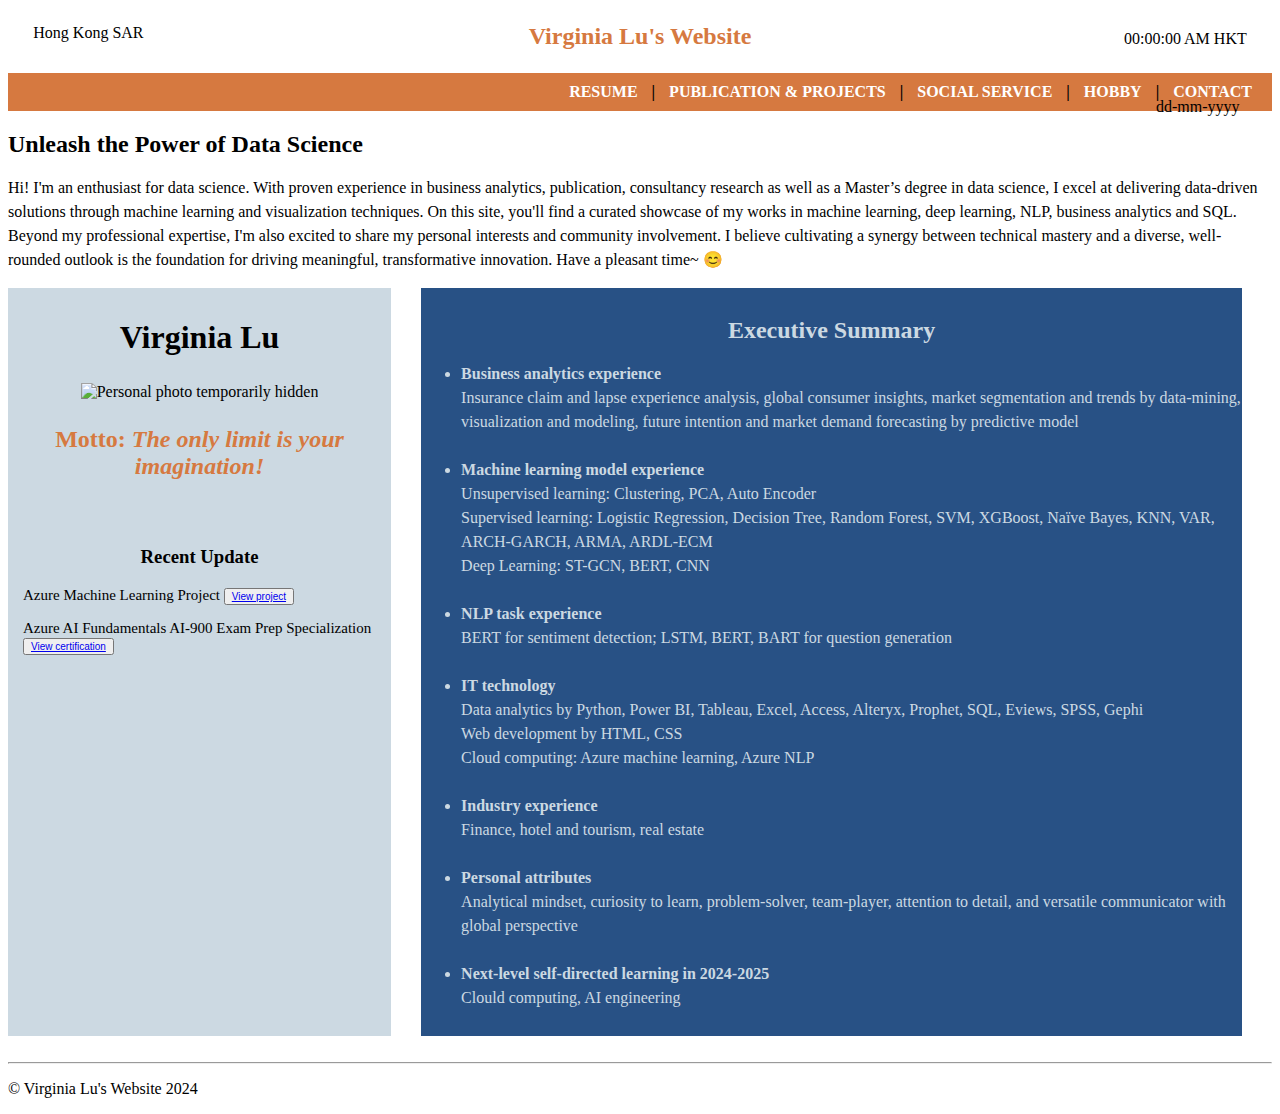
==== index.html @ dcdabd05 "Formatting" ====
<!DOCTYPE html>
<html lang="en" class="times">
<head>
    <meta charset="UTF-8">
    <title>Virginia Lu's Website</title>
    <link href="stylesheet.css" rel="stylesheet">
</head>
<body>



    <header>
        <div class="container">

            <div class="weather">
                <p>Hong Kong SAR</p>
            </div>

            <div class="home">
                <h2>Virginia Lu's Website</h2>
            </div>

            <div class="date_time">
                <!--<div id="time"><p>00:00:00 HKT</p>-->
                <div id="time"><p><span style="animation: rainbow 5s infinite;">00:00:00 AM </span>HKT</p> 
                </div>
                <div id="date"><br><p>dd-mm-yyyy</p>
            </div>

        </div>
        
        <!--<script src="index.js"></script>-->
        <script src="/MyFirstWebsite/index.js"></script>       

    </header> 



    <nav class="navigation">
        <h4>
            <a href="resume/index.html">RESUME</a> |
            <a href="publication&projects/index.html">PUBLICATION & PROJECTS</a> |
            <a href="socialservice/index.html">SOCIAL SERVICE</a> |
            <a href="hobby/index.html">HOBBY</a> |
            <a href="contact/index.html">CONTACT</a>
        </h4>
    </nav>





    <div class="introduction">
        <h2 style="color:black;">Unleash the <span style="animation: rainbow 5s infinite;"> Power of Data Science</span></h2>
             <p>Hi! I'm an enthusiast for data science. With proven experience in business analytics, publication, consultancy research as well as a Master’s degree in data science, I excel at delivering data-driven solutions through machine learning and visualization techniques. On this site, you'll find a curated showcase of my works in machine learning, deep learning, NLP, business analytics and SQL. Beyond my professional expertise, I'm also excited to share my personal interests and community involvement. I believe cultivating a synergy between technical mastery and a diverse, well-rounded outlook is the foundation for driving meaningful, transformative innovation. Have a pleasant time~ &#x1F60A;</p>
    </div>
 
    <div class="container">

        <div class="content_img">
            <h1>Virginia Lu</h1>
            <!--<img src="/" alt="Personal photo temporarily hidden " width="80%">-->
            <img src="/MyFirstWebsite/asset/Headshot.jpg" alt="Personal photo temporarily hidden " width="80%">
            <!--<img src="/asset/MyImage.jpg" width="80%">-->
            <h2><b>Motto:  </b><i>The only limit is your imagination! </i></h2>
            <br>
            <div>
                <h3>Recent Update</h3>
                <p>Azure Machine Learning Project <button><a href="https://virginia-jp.github.io/MyFirstWebsite/publication&projects/index.html#project7">View project</a></button></p>
                <p>Azure AI Fundamentals AI-900 Exam Prep Specialization <button><a href="https://virginia-jp.github.io/MyFirstWebsite/resume/index.html#Certification">View certification</a></button></p>
            </div>
            <br><br>
        
    </div> 

        <div class="content_text">
            <h2>Executive Summary</h2>
            <ul>
                <li><b>Business analytics experience</b><br>Insurance claim and lapse experience analysis, global consumer insights, market segmentation and trends by data-mining, visualization and modeling, future intention and market demand forecasting by predictive model</li><br>
                <li><b>Machine learning model experience</b> <br>Unsupervised learning: Clustering, PCA, Auto Encoder<br> Supervised learning: Logistic Regression, Decision Tree, Random Forest, SVM, XGBoost, Naïve Bayes, KNN, VAR, ARCH-GARCH, ARMA, ARDL-ECM <br> Deep Learning: ST-GCN, BERT, CNN</b></li><br>
                <li><b>NLP task experience</b> <br>BERT for sentiment detection; LSTM, BERT, BART for question generation</li><br>
                <li><b>IT technology</b> <br>Data analytics by Python, Power BI, Tableau, Excel, Access, Alteryx, Prophet, SQL, Eviews, SPSS, Gephi <br>Web development by HTML, CSS<br>Cloud computing: Azure machine learning, Azure NLP</li><br>
                <li><b>Industry experience</b><br>Finance, hotel and tourism, real estate</li><br>
                <li><b>Personal attributes</b><br>Analytical mindset, curiosity to learn, problem-solver, team-player, attention to detail, and versatile communicator with global perspective</b></li><br>
                <li><b>Next-level self-directed learning in 2024-2025</b><br>Clould computing, AI engineering</li>
            </ul>
        </div>
      
      </div>
<br>

<footer>
    <hr>
    <p>&copy; Virginia Lu's Website 2024</p>
</footer>

</body>

</html>
---- stylesheet.css ----
.weather {
  width:30%;
  margin-bottom: 0;
  padding-bottom: 0;
  padding-left:2%;
  height: 37px;
  align-items: baseline;

}

.weather p {
  text-align: left;
  margin-left: 0;
  color: black;
  align-items: center;
}

.home {
  width: 40%;
  height: 37px;
  padding-top: 0;
}

.home h2 {
  margin-top: 3%;
  margin-bottom: 0;
  text-align:center;
  color: #D67940;
}

.date_time {
  width:30%;
  margin-top: 0.5%;
  align-items:baseline;
  height: 37px;
  color: black;
  padding-right: 2%;
  text-align: right;
  padding-bottom: 0;
  margin-bottom: 0;
}

#date {
  padding-right:2%;
}


head h2 {
  text-align: center;
}

header h2 {
    text-align: center;
    color: #D67940 black;
    height: 30px;
}

header a {
  text-decoration: none;
  color: #D67940;
  height: 30px;
}

body nav h4 {
  text-align: right;
  background-color: #D67940;
  padding:10px;

}


.navigation h4 a{
    color: rgb(255, 255, 255);
    text-decoration: none;
    margin-bottom: 2px;
    margin-left:10px;
    margin-right:10px;
    text-align: center;
} 

.navigation h4 {
    text-align: right;
    background-color: #D67940;
    padding:10px;
}

.introduction {
    line-height: 1.5em;
}

.introduction-home h2 {
  animation: rainbow 5s infinite;
}

.introduction h2 {
    color:#D67940;
    }

nav button {
  background-color: #ccd9e2;
  text-align: center;
  padding-block: 0.5%;
  margin-bottom: 1%;
  margin-left: 0.5%;
  white-space: nowrap;
  line-height: 1.5em;
}

nav button a {
  color: black;
  text-decoration: none;

}

.container {
    display: flex;
    flex-wrap: nowrap;
    }

.container h4 {
  padding-block: 0%;
  line-height: 1em;
}


#clock {
  color: black;
  font-size: 30px;
  align-items: center;
  justify-content: center;
  padding-right: 2%;
}


div ul {
  line-height: 100%;
}
  
  .content_img {
    text-align: center;
    width: 35%;
    background-color: #ccd9e2;
  }

  img{
    padding-block: 5px;
  }

  .content_img h1 {
    padding-top: 10px;
  } 

  .content_img h2 {
    font-size: 150%;
    padding-bottom: 10px;
    color: #D67940;
    animation: rainbow 5s infinite;
  }

  .content_img p {
    text-align:left;
    padding-left: 15px;
    font-size: 15px;
  } 

  .content_img p button{
    font-size: 10px;
  } 

  @keyframes rainbow {
    0% {
      color: red;
    }
    16% {
      color: orange; 
    }
    33% {
      color: yellow;
    }
    50% {  
      color: green;
    }
    66% {
      color: blue;
    }  
    83% {
      color: indigo;
    }
    100% {
      color: violet;
    }
  }

  .content_text {
    width: 75%; 
    line-height: 1.5em;
    background-color: #285185;
    color: #ccd9e2;
    margin-inline: 30px;
    padding-block: 10px;
  }

  .content_text h2 {
    text-align: center;
  }

  .content_text ul {
    line-height: 1.5em;
  }

  section h3 {
    background-color: #285185;
    color:aliceblue;
    padding: 0.5%;

  }

  section h4 {
    color:#285185
  }


  .container {
    display:flex;
   }



  .left {
    width:60%;
    text-align: left;
  }

  .right {
  width:40%;
  text-align:right;
  }

section span {
  margin-left: 20px;
}

section button a {
  text-decoration: none;
}

section ul {
  line-height: 1.5em;
}

.content_img_PR {
  text-align: center;
  width:30%;
  margin-left: 20px;
  padding-block: 10px;
  background-color: #ccd9e2;
}

.content_img_PR img {
  display: inline-block;
  padding-block: 10px;
}

.content_img_PR h3 {
  background-color: #ccd9e2;
  color:black;
}

.content_text_PR {
  width:70%;
  margin-left: 20px;
  padding-block: 10px;
  line-height: 1.5em;
}

.content_text_PR button {
  padding-block: 2px;
}

.content_text_PR button a {
  text-decoration: none;
  color: black;
  font-size: 100%;

}

.content_text_PR img {
  padding-bottom: 0;
}

#back-to-top button a {
  text-decoration: none;
  color: black;
}

#back-to-top {
  text-align: right;
}

.DS {
  width:33%;
  text-align: left;
  color:white;
  background-color: #6F4849;
  /*height:1000px;*/
}

.DS img {
  display: block;
  margin:auto;
}

.DS h3 {
  text-align: center;
}

.DS ul {
  line-height: 1.5em;
}

.ASHK {
  width:33%;
  margin-left: 2%;
  background-color:#D67940;
  /*height: 1000px;*/
  color: white;
}

.ASHK img {
  display: block;
  margin:auto;
}

.ASHK h3 {
  text-align: center;
}

.ASHK ul {
  line-height: 1.5em;
}

.TWHG {
  width:33%;
  text-align: left;
  margin-left: 2%;
  background-color:#285185;
  /*height:1000px;*/
  color: white;
}

.TWHG img {
  display: block;
  margin:auto;
}

.TWHG h3 {
  text-align: center;
}

.TWHG ul {
  line-height: 1.5em;
}

.jogging {
  margin:0;
  display: flex;
  justify-content: space-between;
}

.jogging1 img {
  margin-left: 0;
  margin-right: 0;
  padding-top: 0;
  width:180px;
  height:220px;
}


.jogging2 {
  background-color: #285185;
  color: white;
  text-align: center;
  width:500px;
  height:220px;
  margin:0;
}

.jogging2 p {
  line-height: 0.8;
}


.jogging3 img {
  padding-top: 0;
  height:220px;
  width: 250px;
}


.music {
  margin:0;
  display: flex;
  justify-content: space-between;
}

.music1 img {
  margin-left: 0;
  margin-right: 0;
  padding-top: 0;
  width:180px;
  height:220px;
}


.music2 {
  width: 500px;
  background-color: #285185;
  color: white;
  text-align: center;
  height:220px;
  margin:0;
}

.music2 p {
  line-height: 1.2;
}

.music3 img {
  padding-top: 0;
  height:220px;
  width: 250px;
}

.wine {
  margin:0;
  display: flex;
  justify-content: space-between;
}

.wine1 img {
  margin-left: 0;
  margin-right: 0;
  padding-top: 0;
  width:180px;
  height:220px;
}


.wine2 {
  width: 500px;
  background-color: #285185;
  color: white;
  text-align: center;
  height:220px;
  margin:0;
}

.wine2 p {
  line-height: 1.2;
}


.wine3 img {
  padding-top: 0;
  height:220px;
  width: 250px;
}

.coffee {
  margin:0;
  display: flex;
  justify-content: space-between;
}

.coffee1 img {
  margin-left: 0;
  margin-right: 0;
  padding-top: 0;
  width:180px;
  height:220px;
}


.coffee2 {
  width: 500px;
  background-color: #285185;
  color: white;
  text-align: center;
  height:220px;
  margin:0;
}

.coffee2 p {
  line-height: 1.2;
}


.coffee3 img {
  padding-top: 0;
  height:220px;
  width: 250px;
}

#research button {
  width:650px;
  text-align: left;
  padding-left: 1%;
  font-family: 'Times New Roman', Times, serif;
}

#quick-search button {
  width:200px;
  font-family: 'Times New Roman', Times, serif;
}

#Education ul li button a {
  color: black;
}

#Certification ul li button a {
  color: black;
}

.contact-container{
  height: 100vh;
  display: flex;
  align-items: left;
  justify-content: space-evenly;
}

.contact-left {
  display: flex;
  flex-direction: column;
  align-items: start;
  margin-left: 20px;
  gap: 20px;
}

.contact-left button{
  display: flex;
  align-items: center;
  background-color: #D67940;
  color: white;
  padding-block: 5px;
  padding-left: 20px;
  padding-right: 20px;

}

.contact-right img {
  margin-left: 10px;
  padding-bottom: 0px;
}

.contact-left-title h2 {
  font-weight: 600;
  color:#6F4849;
  font-size: 40px;
  margin-bottom: 5px;
}

.contact-left-title hr {
  border: none;
  width: 120px;
  height: 5px;
  background-color: #D67940;
  border-radius: 10px;
  margin-bottom: 20px;
}

.contact-input {
  font-family: 'Times New Roman', Times, serif;
  width:400px;
  height: 50px;
  padding-left: 10px;
}

.contact-input-msg {
  font-family: 'Times New Roman', Times, serif;
  width:400px;
  height: 200px;
  padding-top: 15px;
  padding-left: 10px;
}



button {
  cursor: pointer;
}

button a {
  display: block;
}

button:hover {
  box-shadow: 0 2px #999;
}


.arial {
  font-family: 'Times New Roman', Times, serif;
}

@media only screen and (max-width: 800px) {

  .times {
    flex-direction: column;
  }

  .container {
    width: 100%;
  }

  .contact-right {
    display: none;

}
}
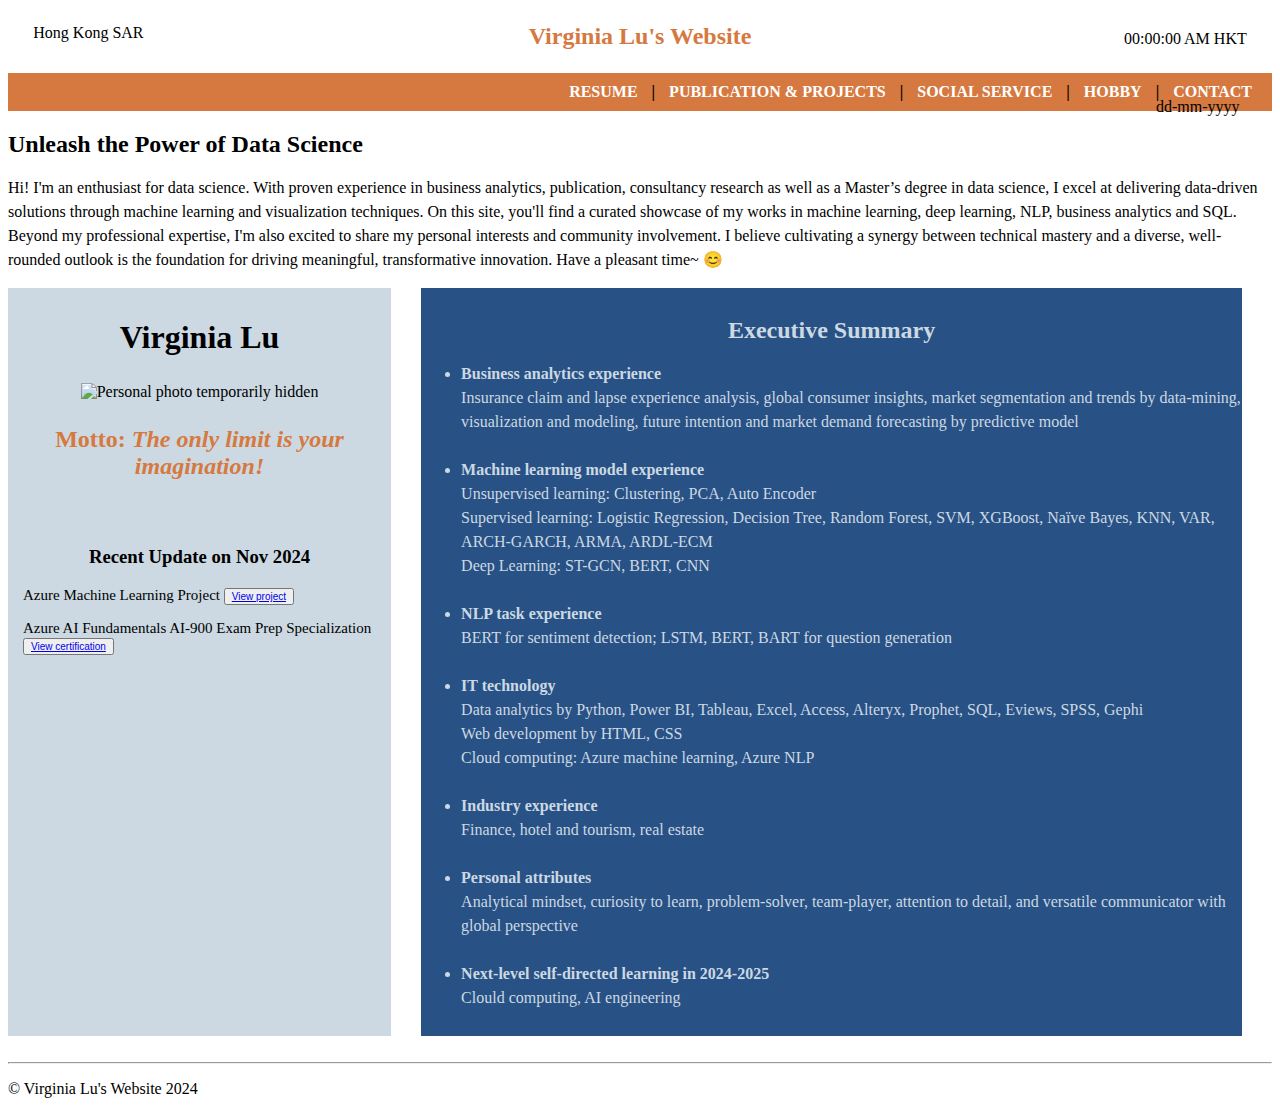
==== commit c20d41e8: "Recent update" ====
--- a/index.html
+++ b/index.html
@@ -65,7 +65,7 @@
             <h2><b>Motto:  </b><i>The only limit is your imagination! </i></h2>
             <br>
             <div>
-                <h3>Recent Update</h3>
+                <h3>Recent Update on Nov 2024</h3>
                 <p>Azure Machine Learning Project <button><a href="https://virginia-jp.github.io/MyFirstWebsite/publication&projects/index.html#project7">View project</a></button></p>
                 <p>Azure AI Fundamentals AI-900 Exam Prep Specialization <button><a href="https://virginia-jp.github.io/MyFirstWebsite/resume/index.html#Certification">View certification</a></button></p>
             </div>
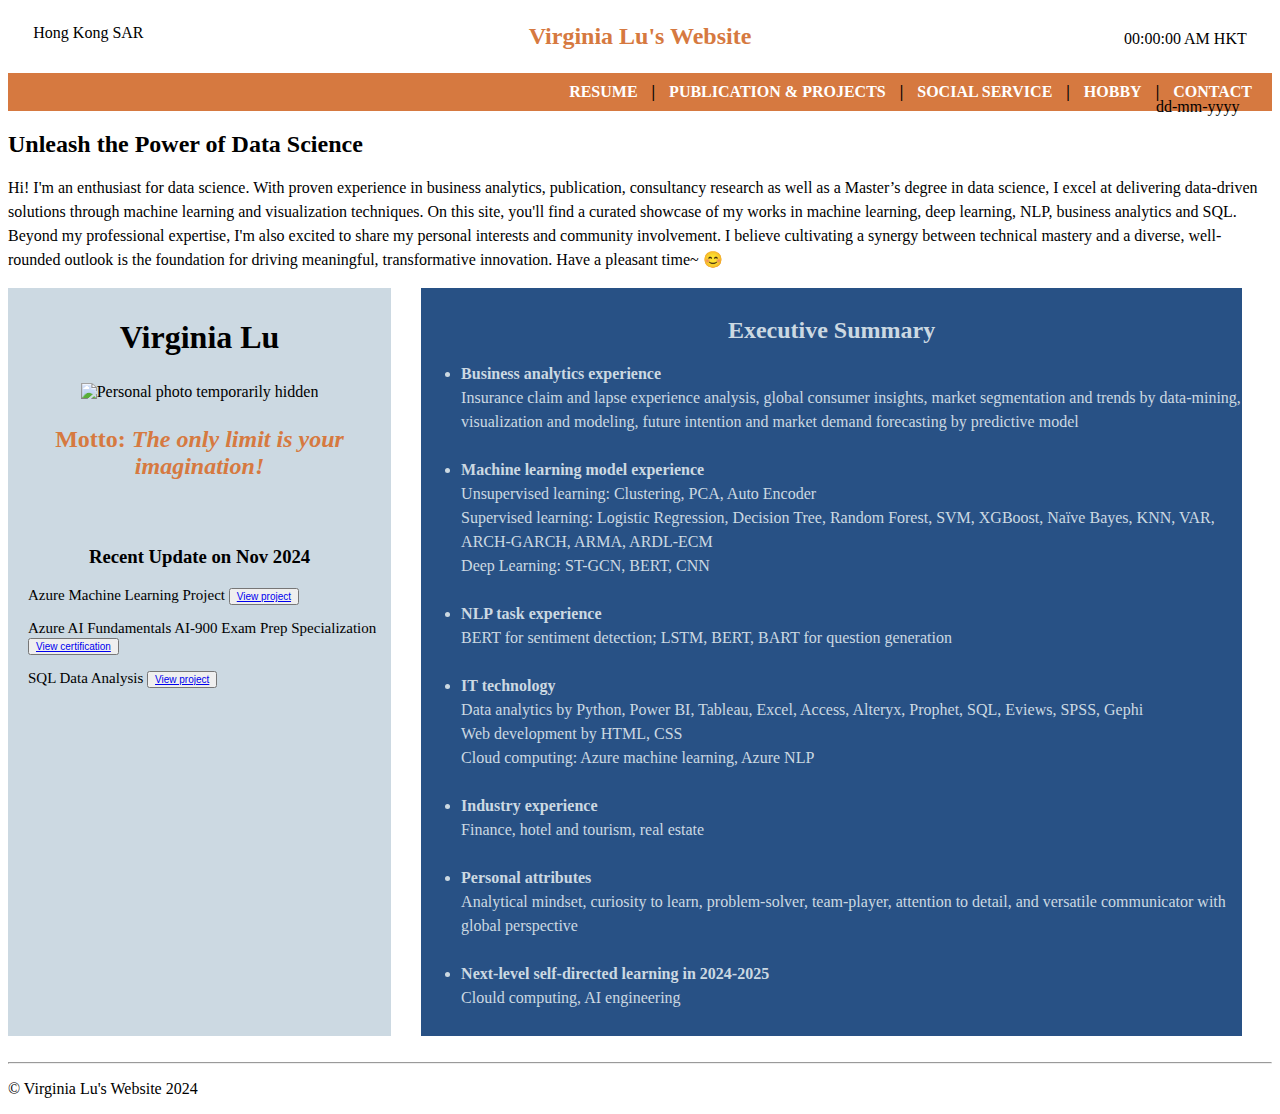
==== commit 19fc38ae: "Recent update" ====
--- a/index.html
+++ b/index.html
@@ -68,6 +68,7 @@
                 <h3>Recent Update on Nov 2024</h3>
                 <p>Azure Machine Learning Project <button><a href="https://virginia-jp.github.io/MyFirstWebsite/publication&projects/index.html#project7">View project</a></button></p>
                 <p>Azure AI Fundamentals AI-900 Exam Prep Specialization <button><a href="https://virginia-jp.github.io/MyFirstWebsite/resume/index.html#Certification">View certification</a></button></p>
+                <p>SQL Data Analysis <button><a href="https://virginia-jp.github.io/MyFirstWebsite/publication&projects/index.html#project6">View project</a></button> </p>
             </div>
             <br><br>
         
--- a/stylesheet.css
+++ b/stylesheet.css
@@ -159,7 +159,7 @@
 
   .content_img p {
     text-align:left;
-    padding-left: 15px;
+    padding-left: 20px;
     font-size: 15px;
   } 
 
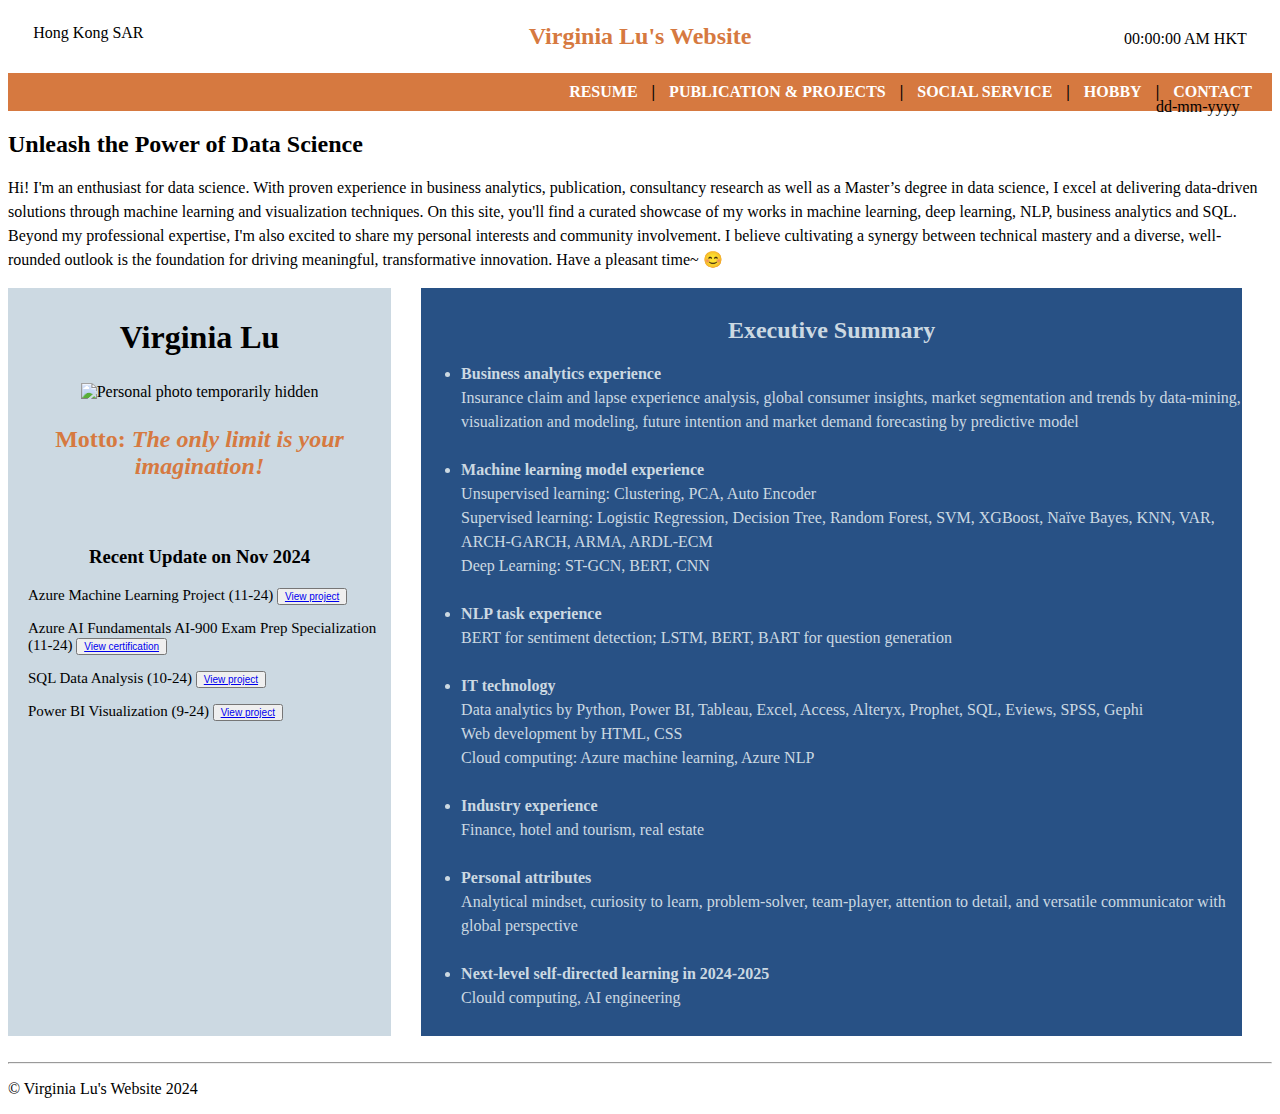
==== commit e91d5ffc: "Recent update" ====
--- a/index.html
+++ b/index.html
@@ -66,9 +66,10 @@
             <br>
             <div>
                 <h3>Recent Update on Nov 2024</h3>
-                <p>Azure Machine Learning Project <button><a href="https://virginia-jp.github.io/MyFirstWebsite/publication&projects/index.html#project7">View project</a></button></p>
-                <p>Azure AI Fundamentals AI-900 Exam Prep Specialization <button><a href="https://virginia-jp.github.io/MyFirstWebsite/resume/index.html#Certification">View certification</a></button></p>
-                <p>SQL Data Analysis <button><a href="https://virginia-jp.github.io/MyFirstWebsite/publication&projects/index.html#project6">View project</a></button> </p>
+                <p>Azure Machine Learning Project (11-24) <button><a href="https://virginia-jp.github.io/MyFirstWebsite/publication&projects/index.html#project7">View project</a></button></p>
+                <p>Azure AI Fundamentals AI-900 Exam Prep Specialization (11-24) <button><a href="https://virginia-jp.github.io/MyFirstWebsite/resume/index.html#Certification">View certification</a></button></p>
+                <p>SQL Data Analysis (10-24) <button><a href="https://virginia-jp.github.io/MyFirstWebsite/publication&projects/index.html#project6">View project</a></button> </p>
+                <p>Power BI Visualization (9-24) <button><a href="https://virginia-jp.github.io/MyFirstWebsite/publication&projects/index.html#project4">View project</a></button> </p>
             </div>
             <br><br>
         
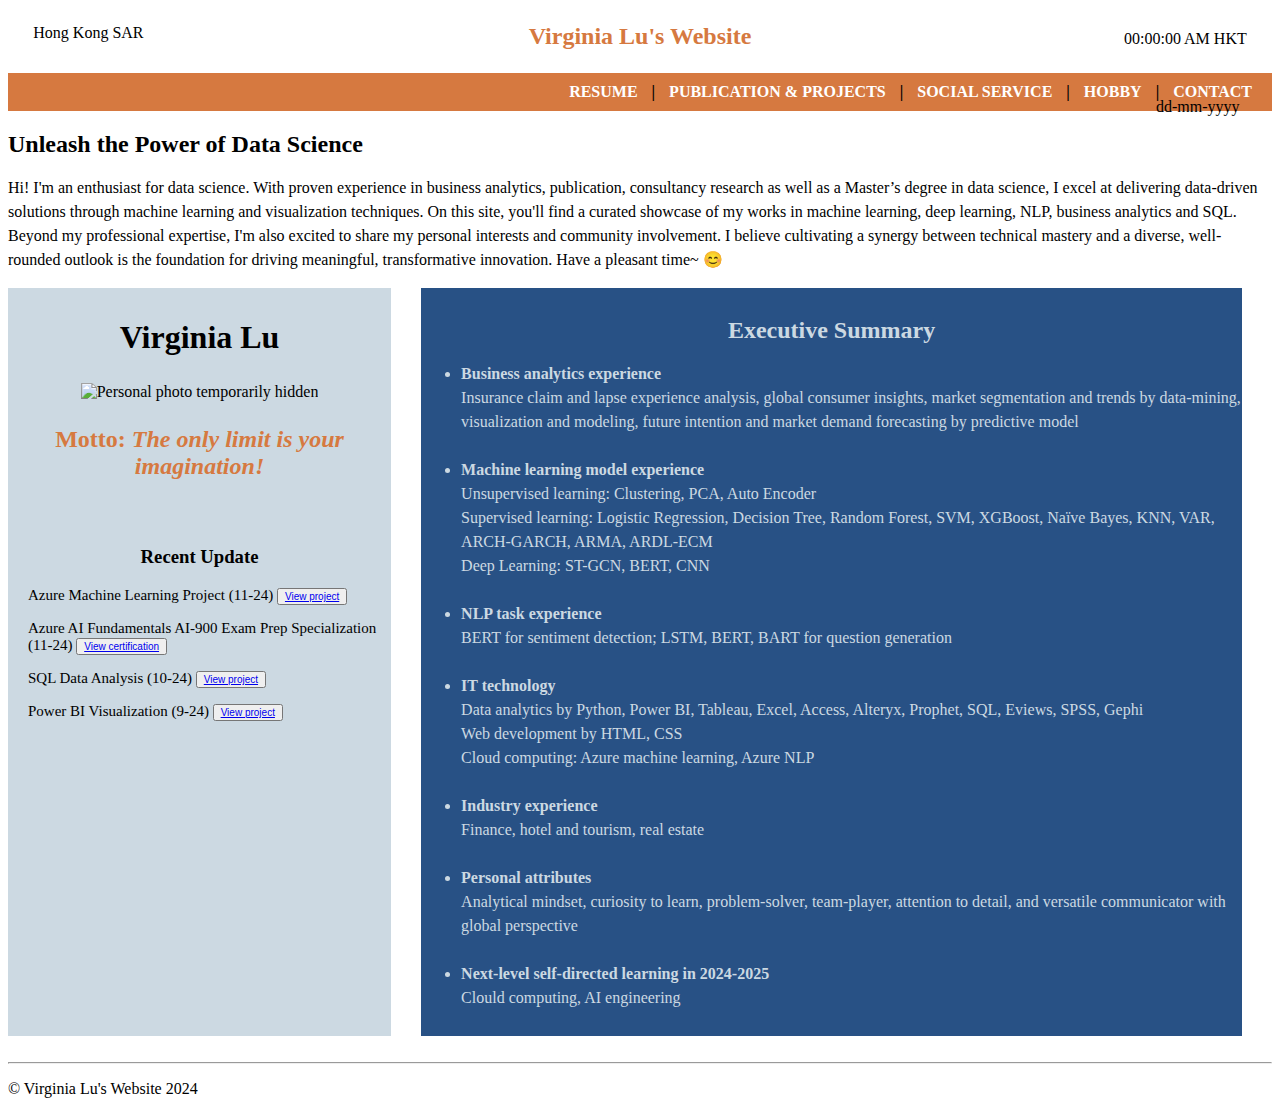
==== commit 21dfa2ed: "Recent update" ====
--- a/index.html
+++ b/index.html
@@ -65,7 +65,7 @@
             <h2><b>Motto:  </b><i>The only limit is your imagination! </i></h2>
             <br>
             <div>
-                <h3>Recent Update on Nov 2024</h3>
+                <h3>Recent Update</h3>
                 <p>Azure Machine Learning Project (11-24) <button><a href="https://virginia-jp.github.io/MyFirstWebsite/publication&projects/index.html#project7">View project</a></button></p>
                 <p>Azure AI Fundamentals AI-900 Exam Prep Specialization (11-24) <button><a href="https://virginia-jp.github.io/MyFirstWebsite/resume/index.html#Certification">View certification</a></button></p>
                 <p>SQL Data Analysis (10-24) <button><a href="https://virginia-jp.github.io/MyFirstWebsite/publication&projects/index.html#project6">View project</a></button> </p>
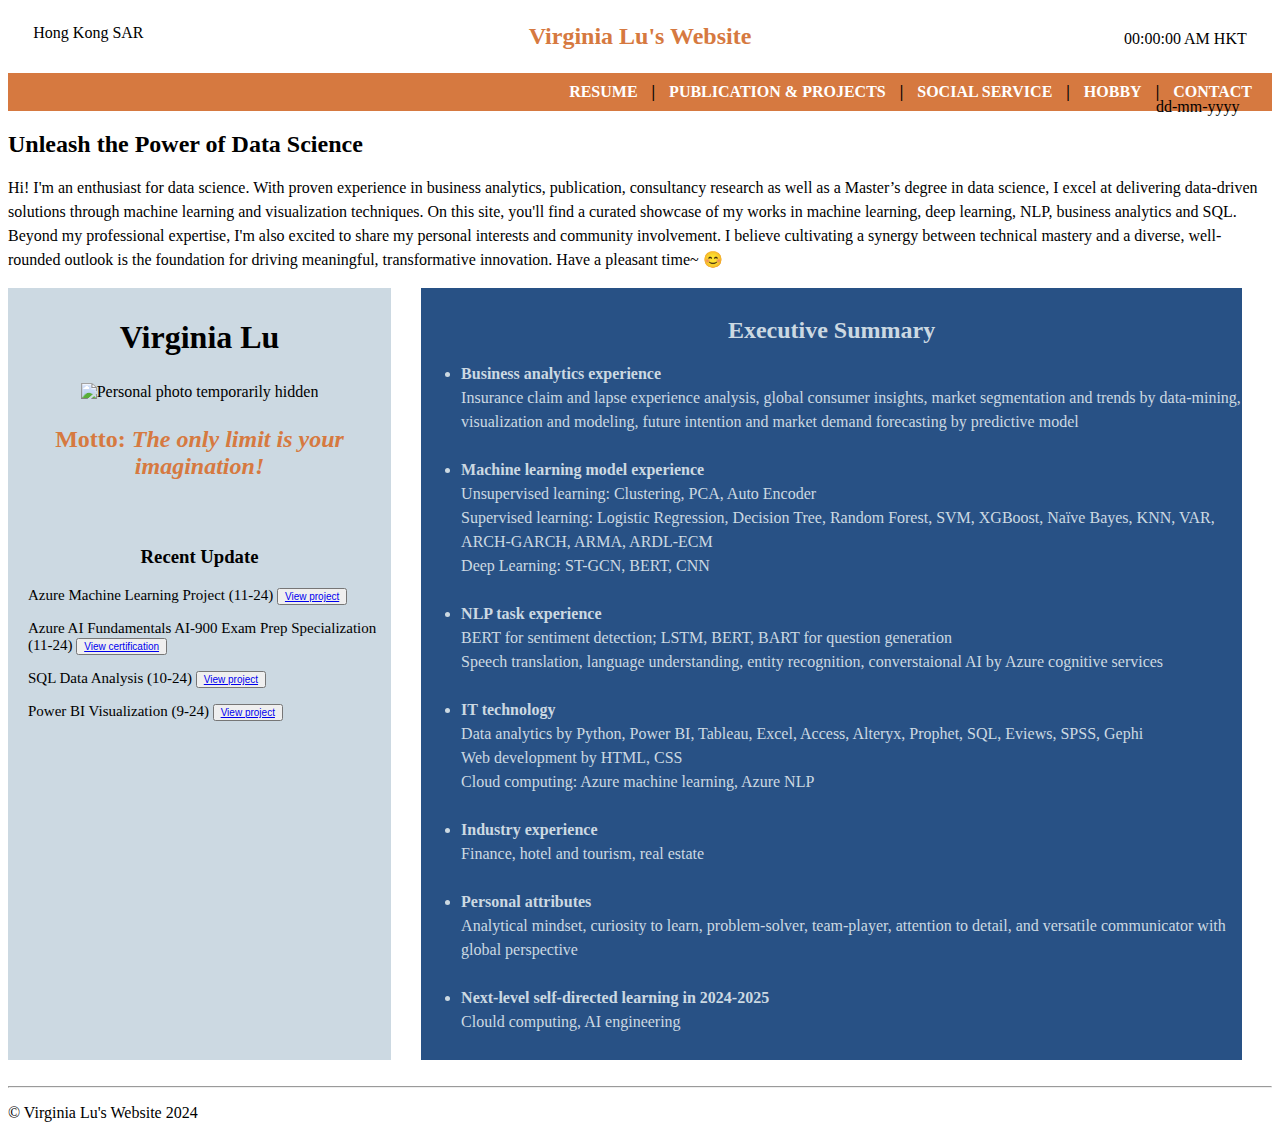
==== commit 3c1db003: "New NLP skills by Azure" ====
--- a/index.html
+++ b/index.html
@@ -80,7 +80,7 @@
             <ul>
                 <li><b>Business analytics experience</b><br>Insurance claim and lapse experience analysis, global consumer insights, market segmentation and trends by data-mining, visualization and modeling, future intention and market demand forecasting by predictive model</li><br>
                 <li><b>Machine learning model experience</b> <br>Unsupervised learning: Clustering, PCA, Auto Encoder<br> Supervised learning: Logistic Regression, Decision Tree, Random Forest, SVM, XGBoost, Naïve Bayes, KNN, VAR, ARCH-GARCH, ARMA, ARDL-ECM <br> Deep Learning: ST-GCN, BERT, CNN</b></li><br>
-                <li><b>NLP task experience</b> <br>BERT for sentiment detection; LSTM, BERT, BART for question generation</li><br>
+                <li><b>NLP task experience</b> <br>BERT for sentiment detection; LSTM, BERT, BART for question generation<br>Speech translation, language understanding, entity recognition, converstaional AI by Azure cognitive services</li><br>
                 <li><b>IT technology</b> <br>Data analytics by Python, Power BI, Tableau, Excel, Access, Alteryx, Prophet, SQL, Eviews, SPSS, Gephi <br>Web development by HTML, CSS<br>Cloud computing: Azure machine learning, Azure NLP</li><br>
                 <li><b>Industry experience</b><br>Finance, hotel and tourism, real estate</li><br>
                 <li><b>Personal attributes</b><br>Analytical mindset, curiosity to learn, problem-solver, team-player, attention to detail, and versatile communicator with global perspective</b></li><br>
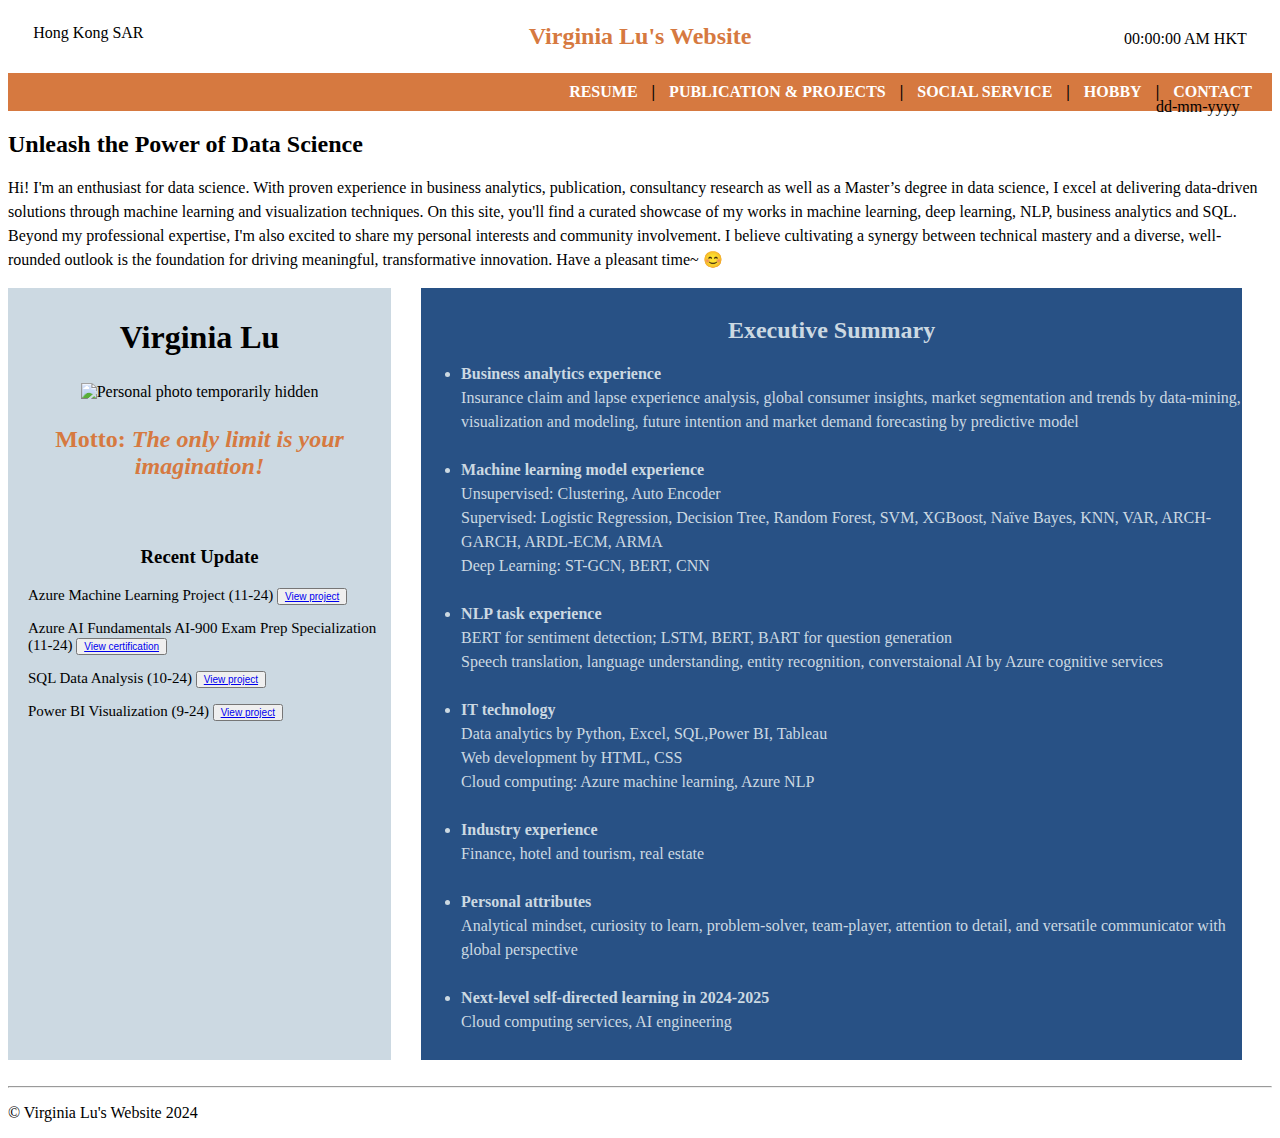
==== commit 8417db38: "executive summary" ====
--- a/index.html
+++ b/index.html
@@ -79,12 +79,12 @@
             <h2>Executive Summary</h2>
             <ul>
                 <li><b>Business analytics experience</b><br>Insurance claim and lapse experience analysis, global consumer insights, market segmentation and trends by data-mining, visualization and modeling, future intention and market demand forecasting by predictive model</li><br>
-                <li><b>Machine learning model experience</b> <br>Unsupervised learning: Clustering, PCA, Auto Encoder<br> Supervised learning: Logistic Regression, Decision Tree, Random Forest, SVM, XGBoost, Naïve Bayes, KNN, VAR, ARCH-GARCH, ARMA, ARDL-ECM <br> Deep Learning: ST-GCN, BERT, CNN</b></li><br>
+                <li><b>Machine learning model experience</b> <br>Unsupervised: Clustering, Auto Encoder<br> Supervised: Logistic Regression, Decision Tree, Random Forest, SVM, XGBoost, Naïve Bayes, KNN, VAR, ARCH-GARCH, ARDL-ECM, ARMA <br> Deep Learning: ST-GCN, BERT, CNN</b></li><br>
                 <li><b>NLP task experience</b> <br>BERT for sentiment detection; LSTM, BERT, BART for question generation<br>Speech translation, language understanding, entity recognition, converstaional AI by Azure cognitive services</li><br>
-                <li><b>IT technology</b> <br>Data analytics by Python, Power BI, Tableau, Excel, Access, Alteryx, Prophet, SQL, Eviews, SPSS, Gephi <br>Web development by HTML, CSS<br>Cloud computing: Azure machine learning, Azure NLP</li><br>
+                <li><b>IT technology</b> <br>Data analytics by Python, Excel, SQL,Power BI, Tableau <br>Web development by HTML, CSS<br>Cloud computing: Azure machine learning, Azure NLP</li><br>
                 <li><b>Industry experience</b><br>Finance, hotel and tourism, real estate</li><br>
                 <li><b>Personal attributes</b><br>Analytical mindset, curiosity to learn, problem-solver, team-player, attention to detail, and versatile communicator with global perspective</b></li><br>
-                <li><b>Next-level self-directed learning in 2024-2025</b><br>Clould computing, AI engineering</li>
+                <li><b>Next-level self-directed learning in 2024-2025</b><br>Cloud computing services, AI engineering</li>
             </ul>
         </div>
       
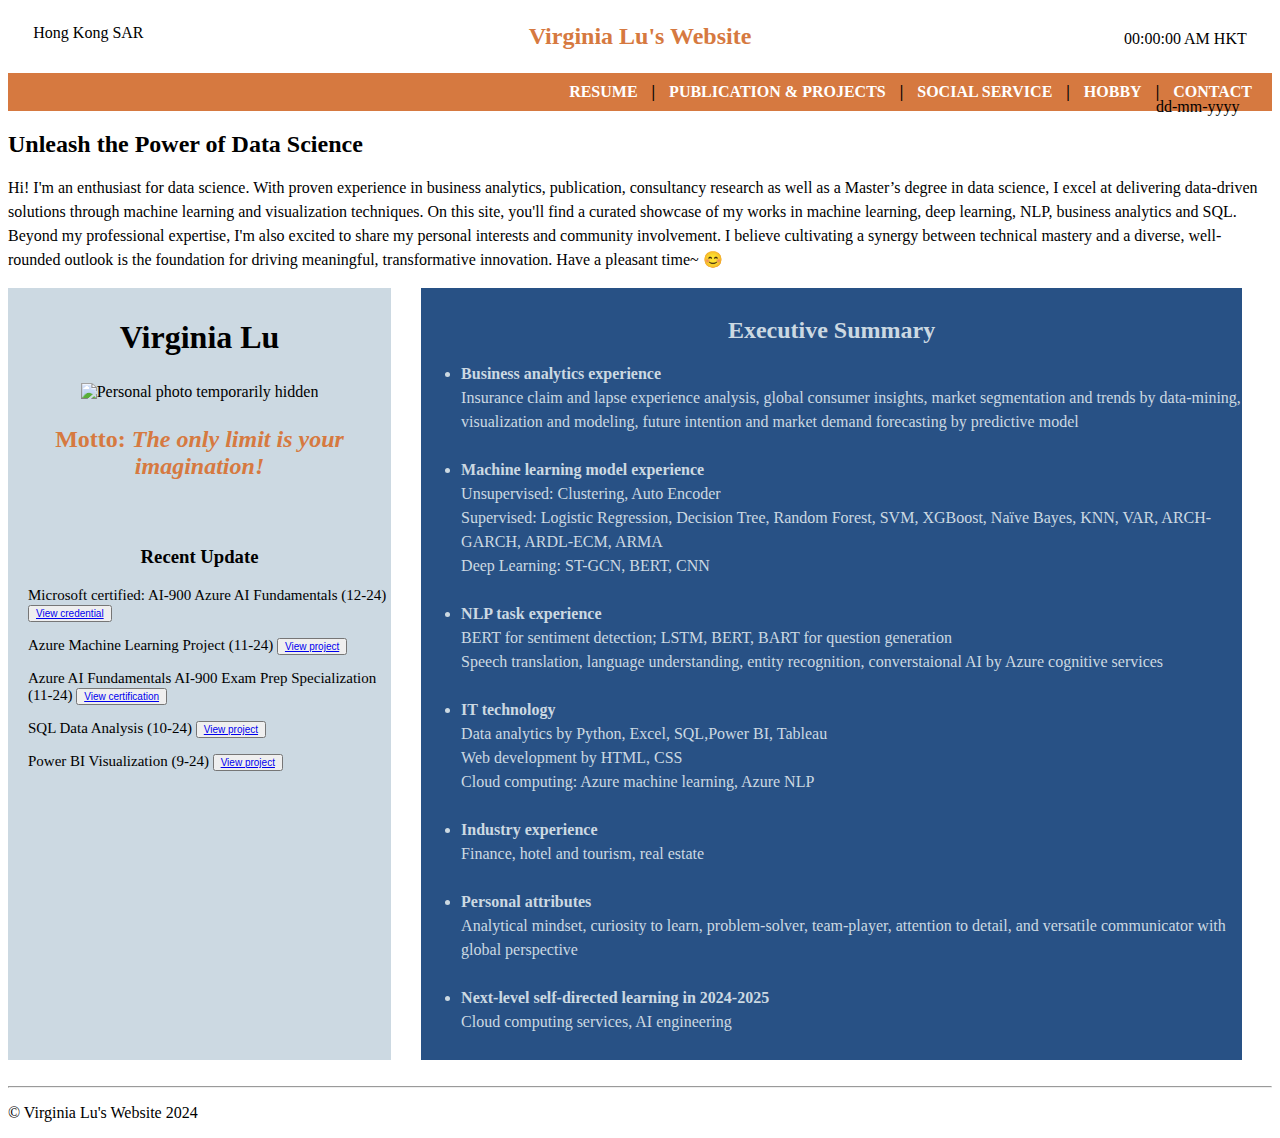
==== commit 72eb1ec7: "Azure new Cert." ====
--- a/index.html
+++ b/index.html
@@ -66,8 +66,9 @@
             <br>
             <div>
                 <h3>Recent Update</h3>
+                <p>Microsoft certified: AI-900 Azure AI Fundamentals (12-24) <button><a href="https://learn.microsoft.com/api/credentials/share/en-us/VirginiaLu-5498/AE007B92A2A566CD?sharingId=6E3243AC1D24A02F">View credential</a></button></p>
                 <p>Azure Machine Learning Project (11-24) <button><a href="https://virginia-jp.github.io/MyFirstWebsite/publication&projects/index.html#project7">View project</a></button></p>
-                <p>Azure AI Fundamentals AI-900 Exam Prep Specialization (11-24) <button><a href="https://virginia-jp.github.io/MyFirstWebsite/resume/index.html#Certification">View certification</a></button></p>
+                <p>Azure AI Fundamentals AI-900 Exam Prep Specialization (11-24) <button><a href="https://coursera.org/share/c911d290c260fa5a350ec8fcaad0e2b6">View certification</a></button></p>
                 <p>SQL Data Analysis (10-24) <button><a href="https://virginia-jp.github.io/MyFirstWebsite/publication&projects/index.html#project6">View project</a></button> </p>
                 <p>Power BI Visualization (9-24) <button><a href="https://virginia-jp.github.io/MyFirstWebsite/publication&projects/index.html#project4">View project</a></button> </p>
             </div>
